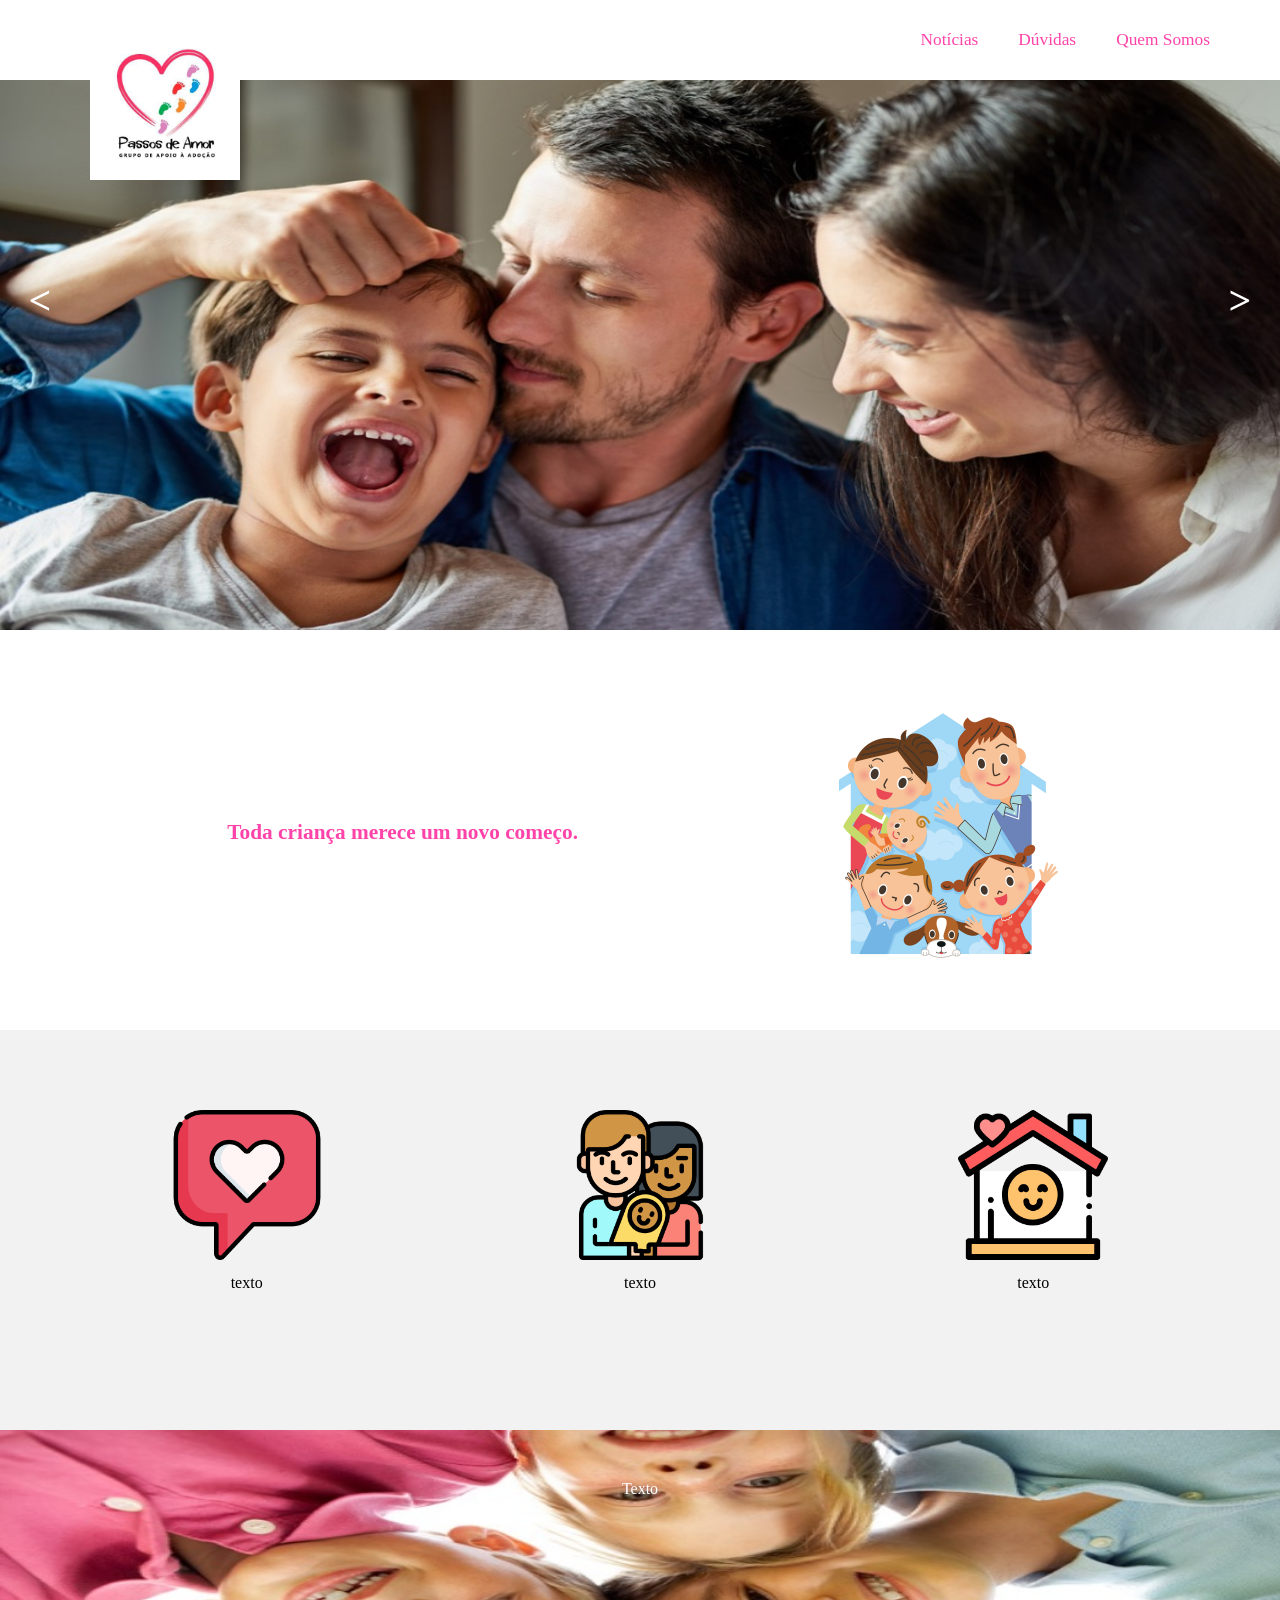
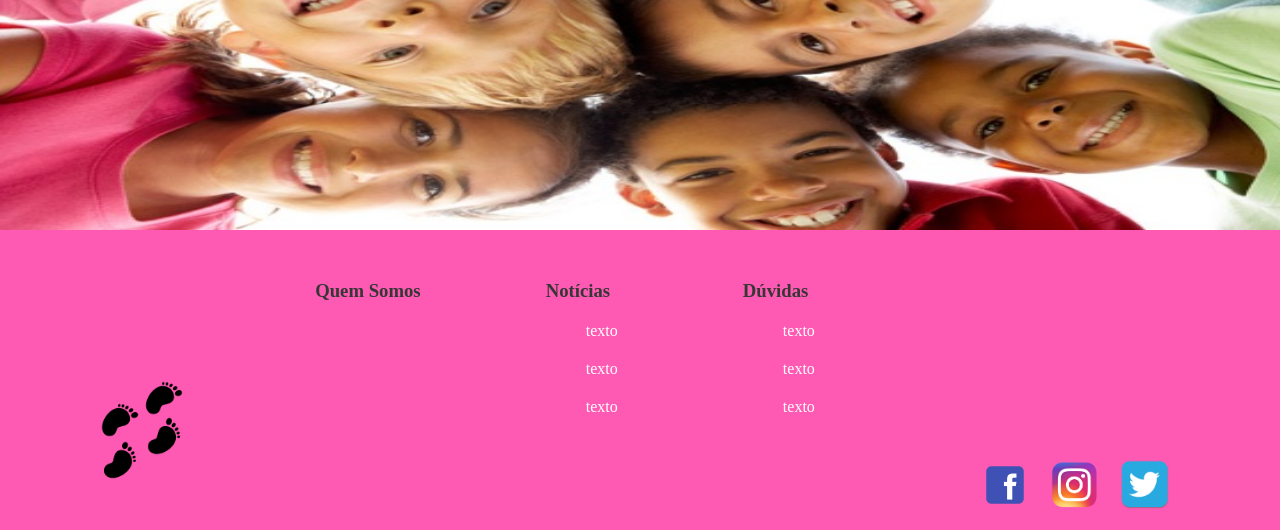
==== index.html @ 3177ad9d "projeto criado" ====
<!DOCTYPE html>
<html lang="pt-br">
	<head>
		<meta charset="utf-8">
		<title> Titulo </title>
		<meta name="author" content="Nathan">
		<meta name="keywords" content="crianças, adoção">
		<link rel="stylesheet" type="text/css" href="css/estilo.css">
		<script src="javascript/script.js"></script>
	</head>
	<body>
		<div id="interface">
			
			<!-- ### Barra de Navegação ### -->
			<header>
				<nav>
					<ol>
						<li id="item"><img src="imagens/logo.jpg"> </li>
						<li><a href=""> Notícias </a></li>
						<li><a href=""> Dúvidas </a></li>
						<li><a href=""> Quem Somos </a></li>
					</ol>
				</nav>
			</header>

			<!-- ### Cabecalho ### -->
			
			<!-- Slider -->
			<section id="slider" onmouseover="parar()" onmouseout="iniciaSlider()">

				<input type="button" value="<" id="btn1" onclick="troca(-1)">
				<input type="button" value=">" id="btn2" onclick="troca(1)">
				
			</section>

			<!-- ### Conteudo ### -->

			<!-- aulas -->
			<section id="aulas">
				

				<div class="texto">
					<p> Toda criança merece um novo começo. </p>
				</div>

				<div class="imagem">
					<img src="imagens/familia.png">
				</div>
			</section>

			<!-- plataformas -->
			<section id="plataformas">
				<div>
					<img src="imagens/coracao.png">
					<br>
					<p> texto </p>
				</div>

				<div>
					<img src="imagens/mulher.png">
					<br>
					<p> texto </p>
				</div>

				<div>
					<img src="imagens/casa.png">
					<br>
					<p> texto </p>
				</div>
			</section>

			<!-- eventos -->
			<section id="eventos">
				<p class="texto"> Texto </p>
			</section>

			<!-- ### Rodapé ### -->
			<footer>
				<ol>
					<li id="rodape_logo">
						<img src="imagens/pegada.png">
					</li>

					<li>
						<h3> Quem Somos </h3>
					</li>

					<li>
						<h3> Notícias </h3>
						<ol class="itens">
							<li>
								<a href=""> texto </a>
							</li>
							<li>
								<a href=""> texto </a>
							</li>
							<li>
								<a href=""> texto </a>
							</li>
						</ol>
					</li>

					<li>
						<h3> Dúvidas </h3>
						<ol class="itens">
							<li>
								<a href=""> texto </a>
							</li>
							<li>
								<a href=""> texto </a>
							</li>
							<li>
								<a href=""> texto </a>
							</li>
						</ol>
					</li>

					<li id="rodape_social">
						<ul>
							<li><a href=""> <img src="imagens/facebook.png"> </a></li>
							<li><a href=""> <img src="imagens/instagram.png"> </a></li>
							<li><a href=""> <img src="imagens/twitter.png"> </a></li>
						</ul>	
					</li>
				</ol>
			</footer>

		</div>
	</body>
</html>
---- css/estilo.css ----
@charset "UTF-8";
/* fonte (se necessitar) */

* {
	margin: 0px;
}

body {
	background-color: white;
}


/* ### Pagina Inicial ### */

section#paginaInicial {
	width: 100%;
	height: 600px;
	background-color: green;
}


/* #### Barra de navegacao #### */

header {
	background-color: rgba(255, 255, 255, 1);
	color: pink;
	font-size: 13pt;
	width: 100%;
	height: 80px;
	box-sizing: border-box;
	position: fixed;
	/*display: flex;*/
	top: 0px;
	padding: 30px;
}

header nav ol {
	list-style: none;
	/*
	border: 1px solid blue;
	position: absolute;
	top: 20px;
	left: 850px;
	*/
	display: flex;
	justify-content: flex-end;
	
}

header nav ol li {
	/*
	display: inline-block;
	border: 1px solid red;
	*/
	margin-right: 40px;
	
}

header nav ol li#item {
	flex-grow: 1;
	padding: 0px;
}

header nav ol li#item img {
	width: 150px;
	height: 150px;
}

header nav ol li a {
	color: rgba(255, 20, 147, 0.8);
	text-decoration: none;
}

header nav ol li a:hover {
	color: rgba(255, 69, 0, 0.8);
}

header nav ol li img {
	width: 20px;
	height: 20px;
	margin-left: 20px;
	margin-right: -20px;
}


/* #### Cabecalho #### */

section {
	background: white;
	width: 100%;
}


/* ---- slider ---- */
section#slider {
	width: 100%;
	height: 550px;
	margin-top: 80px;
	background-size: 1400px 550px;
}

section#slider input#btn1 {
	color:white;
	font:bold 30pt Verdana;
	background-color:transparent;
	border:0px;
	position: absolute;
	top:275px;
	left: 15px;
	height: 50px;
	width: 50px;
}

section#slider input#btn2 {
	color:white;
	font:bold 30pt Verdana;
	background-color:transparent;
	border:0px;
	position: absolute;
	top:275px;
	right:15px;
	height: 50px;
	width: 50px;
}


/* ---- cabecalho ---- */
div#aulas section#cabecalho {
	width: 100%;
	height: 550px;
	margin-top: 60px;
	background: url(../imagens/aulas.jpg);
	background-size: 1400px 550px;
}

div#aulas section#cabecalho section#texto_cabecalho {
	position: absolute;
	top: 200px;
	left: 100px;
	width: 400px;
	height: 200px;


	background-color: rgba(255, 255, 255, 0.5);
}

div#plataformas section#cabecalho {
	width: 100%;
	height: 550px;
	margin-top: 60px;
	background: url(../imagens/plataformas.jpg);
	background-size: 1400px 550px;
}

div#eventos section#cabecalho {
	width: 100%;
	height: 550px;
	margin-top: 60px;
	background: url(../imagens/eventos.jpg);
	background-size: 1400px 550px;
}




/* ### Conteudo ### */
section#paginaConteudo {
	width: 100%;
	height: 600px;
	box-sizing: border-box;
	padding: 0px 80px;
	background-color: rgb(220,220,220);
}

section#paginaConteudo div#conteudo {
	width: 100%;
	height: 100%;
	background-color: white;
}


/* ---- aulas ---- */
section#aulas {
	height: 400px;
	display: flex;
	justify-content: space-around;
	box-sizing: border-box;
	padding: 50px;
	color: black;
	background-color: white;
}

section#aulas div.imagem {
	margin-top: 30px;
	margin-left: -70px;
}

section#aulas div.imagem img {
	width: 250px;
	height: 250px;
}

section#aulas div.texto {
	margin-top: 140px;
	padding-left: 20px;
}

section#aulas div.texto p {
	color: rgba(255, 20, 147, 0.8);
	font-weight: bold;
	font-size: 16pt;
}

section#aulasPrincipal {
	width: 100%;
	height: 700px;
	box-sizing: border-box;
	padding: 60px;
	background-color: white;
}

section#paginaConteudo div.aulasConteudo {
	width: 100%;
	height: 300px;
	display: flex;
	justify-content: space-around;
	box-sizing: border-box;
	padding: 40px 25px;
	background-color: white;
}

section#paginaConteudo div.aulasConteudo div img {
	width: 150px;
	height: 150px;
	border-radius: 75px;
}


/* ---- plataformas ---- */
section#plataformas {
	height: 400px;
	display: flex;
	justify-content: space-around;
	box-sizing: border-box;
	padding: 50px;
	padding-top: 80px;
	/* background: linear-gradient(to top ,rgba(135,206,235), white); */
	background-color: rgba(0, 0, 0, 0.05);
}

section#plataformas div img {
	width: 150px;
	height: 150px;
	 /* border-radius: 75px; */
}

section#plataformas div p {
	padding: 10px;
	text-align: center;
}

section#paginaConteudo div.plataformasConteudo {
	width: 100%;
	height: 300px;
	display: flex;
	justify-content: space-around;
	box-sizing: border-box;
	padding: 40px 25px;
	background-color: white;
}

section#paginaConteudo div.plataformasConteudo div {
	display: flex;
	justify-content: space-around;
	padding: 0px 15px;

}

section#paginaConteudo div.plataformasConteudo div img {
	width: 75%;
	height: 100%;
}

section#paginaConteudo div.plataformasConteudo div img:hover {
	filter: blur(2px);
}


/* ---- eventos ---- */
section#eventos {
	height: 400px;
	display: flex;
	justify-content: center;
	background-image: url('../imagens/roda.jpg');
	background-size: 1400px 400px;
	box-sizing: border-box;
	padding: 50px;
}

section#eventos p.texto {
	color: white;
}


/* #### Rodapé #### */

footer {
	background-color: rgba(255, 20, 147, 0.7);
	width: 100%;
	height: 300px;
	box-sizing: border-box;
	padding: 50px;
}

footer ol {
	list-style: none;
	display: flex;
	justify-content: space-between;
	color: white;
	height: 100%;
	/* border: 1px solid red; */
}

/* 
footer ol#logo_centro {
	display: flex;
	vertical-align: center;
}
*/

footer ol li {
	margin-right: 40px;
}

footer ol li#rodape_logo img {
	width: 100px;
	height: 100px;
}

footer ol li h3 {
	color: #363636;
}

footer ol li ol.itens {
	list-style: none;
	display: block;
}

footer ol li ol.itens li {
	margin: 20px 0px;
}

footer ol li ol.itens li a {
	color: white;
	text-decoration: none;
}

footer ol li ol.itens li a:hover {
	color: rgba(255, 69, 0, 0.8);
}

footer ol li#rodape_logo {
	margin-top: 100px;
}

footer ol li#rodape_social {
	margin-top: 180px;
}

footer ol li#rodape_social ul {
	list-style: none;
	display: flex;
	justify-content: space-around;
}

footer ol li#rodape_social ul li {
	margin-right: 20px;
}

footer ol li#rodape_social ul li a img {
	width: 50px;
	height: 50px;
}


/* ### Videos ### */

section#paginaInicial video#videoPaginaInicial {
	min-width: 500px;
	min-height: 700px;
}
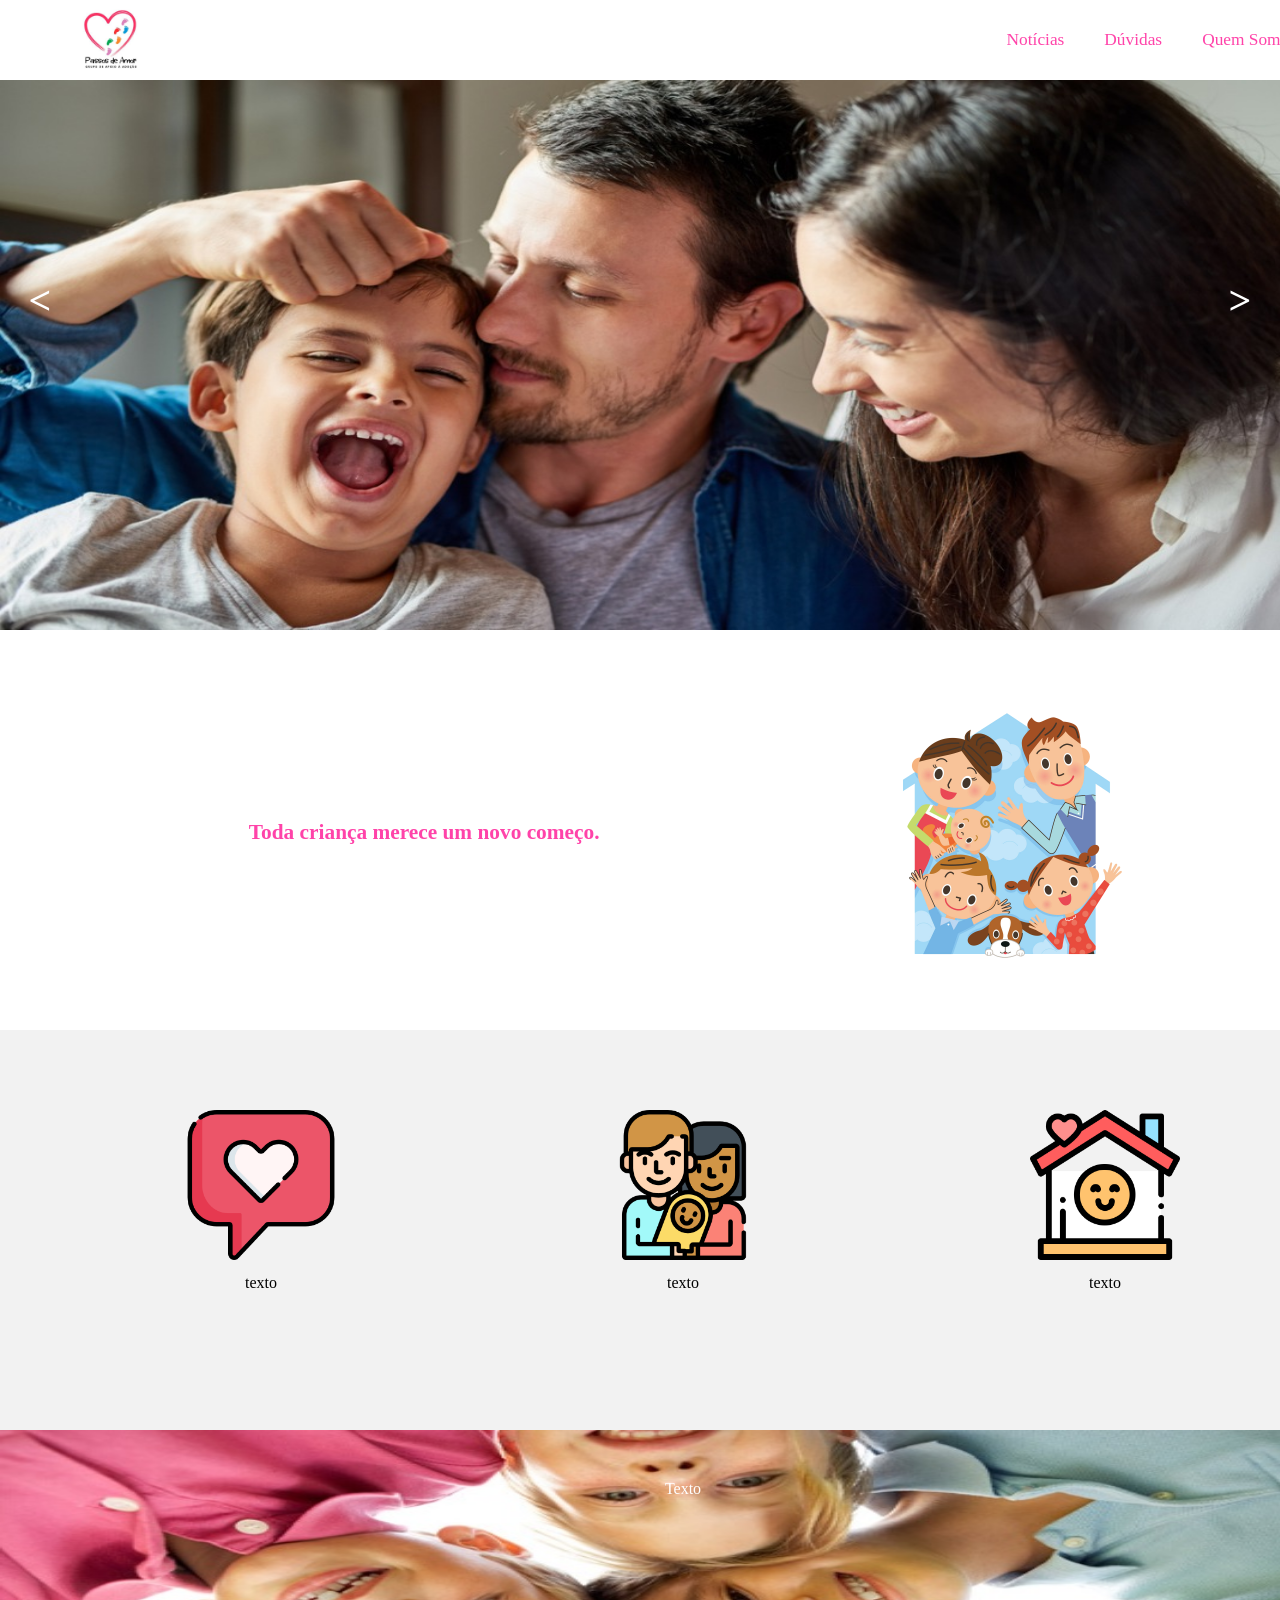
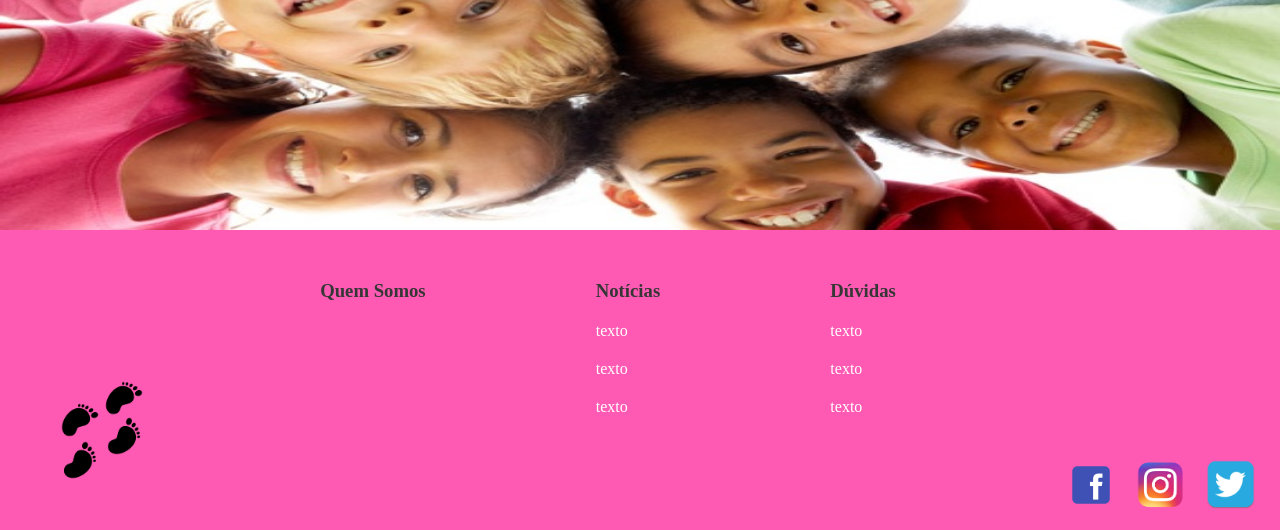
==== commit 1534af86: "adição do parallax" ====
--- a/index.html
+++ b/index.html
@@ -6,6 +6,7 @@
 		<meta name="author" content="Nathan">
 		<meta name="keywords" content="crianças, adoção">
 		<link rel="stylesheet" type="text/css" href="css/estilo.css">
+		<link rel="stylesheet" href="css/estiloPrincipal.css">
 		<script src="javascript/script.js"></script>
 	</head>
 	<body>
@@ -15,7 +16,7 @@
 			<header>
 				<nav>
 					<ol>
-						<li id="item"><img src="imagens/logo.jpg"> </li>
+						<li id="item"><a href="paginas/parallax.html"><img src="imagens/logo.jpg"></a> </li>
 						<li><a href=""> Notícias </a></li>
 						<li><a href=""> Dúvidas </a></li>
 						<li><a href=""> Quem Somos </a></li>
--- a/css/estilo.css
+++ b/css/estilo.css
@@ -3,9 +3,11 @@
 
 * {
 	margin: 0px;
+	padding: 0px;
 }
 
 body {
+	width: 1366px;
 	background-color: white;
 }
 
@@ -20,15 +22,21 @@
 
 
 /* #### Barra de navegacao #### */
+
+div#interface{
+	width: 1366px;
+	margin: 0;
+	padding: 0;
+}
 
 header {
 	background-color: rgba(255, 255, 255, 1);
 	color: pink;
 	font-size: 13pt;
-	width: 100%;
+	width: 1366px;
 	height: 80px;
 	box-sizing: border-box;
-	position: fixed;
+	position: absolute;
 	/*display: flex;*/
 	top: 0px;
 	padding: 30px;
@@ -62,8 +70,11 @@
 }
 
 header nav ol li#item img {
-	width: 150px;
-	height: 150px;
+	position: absolute;
+	top: 0;
+	left: 50px;
+	width: 80px;
+	height: 80px;
 }
 
 header nav ol li a {
@@ -96,7 +107,7 @@
 	width: 100%;
 	height: 550px;
 	margin-top: 80px;
-	background-size: 1400px 550px;
+	background-size: 1366px 550px;
 }
 
 section#slider input#btn1 {
@@ -130,7 +141,7 @@
 	height: 550px;
 	margin-top: 60px;
 	background: url(../imagens/aulas.jpg);
-	background-size: 1400px 550px;
+	background-size: 1366px 550px;
 }
 
 div#aulas section#cabecalho section#texto_cabecalho {
@@ -149,7 +160,7 @@
 	height: 550px;
 	margin-top: 60px;
 	background: url(../imagens/plataformas.jpg);
-	background-size: 1400px 550px;
+	background-size: 1366px 550px;
 }
 
 div#eventos section#cabecalho {
@@ -157,158 +168,22 @@
 	height: 550px;
 	margin-top: 60px;
 	background: url(../imagens/eventos.jpg);
-	background-size: 1400px 550px;
-}
-
-
-
-
-/* ### Conteudo ### */
-section#paginaConteudo {
-	width: 100%;
-	height: 600px;
-	box-sizing: border-box;
-	padding: 0px 80px;
-	background-color: rgb(220,220,220);
-}
-
-section#paginaConteudo div#conteudo {
-	width: 100%;
-	height: 100%;
-	background-color: white;
-}
-
-
-/* ---- aulas ---- */
-section#aulas {
-	height: 400px;
-	display: flex;
-	justify-content: space-around;
-	box-sizing: border-box;
-	padding: 50px;
-	color: black;
-	background-color: white;
-}
-
-section#aulas div.imagem {
-	margin-top: 30px;
-	margin-left: -70px;
-}
-
-section#aulas div.imagem img {
-	width: 250px;
-	height: 250px;
-}
-
-section#aulas div.texto {
-	margin-top: 140px;
-	padding-left: 20px;
-}
-
-section#aulas div.texto p {
-	color: rgba(255, 20, 147, 0.8);
-	font-weight: bold;
-	font-size: 16pt;
-}
-
-section#aulasPrincipal {
-	width: 100%;
-	height: 700px;
-	box-sizing: border-box;
-	padding: 60px;
-	background-color: white;
-}
-
-section#paginaConteudo div.aulasConteudo {
-	width: 100%;
-	height: 300px;
-	display: flex;
-	justify-content: space-around;
-	box-sizing: border-box;
-	padding: 40px 25px;
-	background-color: white;
-}
-
-section#paginaConteudo div.aulasConteudo div img {
-	width: 150px;
-	height: 150px;
-	border-radius: 75px;
-}
-
-
-/* ---- plataformas ---- */
-section#plataformas {
-	height: 400px;
-	display: flex;
-	justify-content: space-around;
-	box-sizing: border-box;
-	padding: 50px;
-	padding-top: 80px;
-	/* background: linear-gradient(to top ,rgba(135,206,235), white); */
-	background-color: rgba(0, 0, 0, 0.05);
-}
-
-section#plataformas div img {
-	width: 150px;
-	height: 150px;
-	 /* border-radius: 75px; */
-}
-
-section#plataformas div p {
-	padding: 10px;
-	text-align: center;
-}
-
-section#paginaConteudo div.plataformasConteudo {
-	width: 100%;
-	height: 300px;
-	display: flex;
-	justify-content: space-around;
-	box-sizing: border-box;
-	padding: 40px 25px;
-	background-color: white;
-}
-
-section#paginaConteudo div.plataformasConteudo div {
-	display: flex;
-	justify-content: space-around;
-	padding: 0px 15px;
-
-}
-
-section#paginaConteudo div.plataformasConteudo div img {
-	width: 75%;
-	height: 100%;
-}
-
-section#paginaConteudo div.plataformasConteudo div img:hover {
-	filter: blur(2px);
-}
-
-
-/* ---- eventos ---- */
-section#eventos {
-	height: 400px;
-	display: flex;
-	justify-content: center;
-	background-image: url('../imagens/roda.jpg');
-	background-size: 1400px 400px;
-	box-sizing: border-box;
-	padding: 50px;
-}
-
-section#eventos p.texto {
-	color: white;
-}
+	background-size: 1366px 550px;
+}
+
 
 
 /* #### Rodapé #### */
 
 footer {
+	clear: both;
+	margin: 0;
 	background-color: rgba(255, 20, 147, 0.7);
-	width: 100%;
+	width: 1366px;
 	height: 300px;
 	box-sizing: border-box;
+	margin-bottom: 0;
+	bottom: 0;
 	padding: 50px;
 }
 
--- a/css/estiloPrincipal.css
+++ b/css/estiloPrincipal.css
@@ -0,0 +1,159 @@
+@charset "UTF-8";
+
+/* ### Conteudo ### */
+section#paginaConteudo {
+	width: 100%;
+	height: 600px;
+	box-sizing: border-box;
+	padding: 0px 80px;
+	background-color: rgb(220,220,220);
+}
+
+section#paginaConteudo div#conteudo {
+	width: 100%;
+	height: 100%;
+	background-color: white;
+}
+
+
+/* ---- aulas ---- */
+section#aulas {
+	height: 400px;
+	display: flex;
+	justify-content: space-around;
+	box-sizing: border-box;
+	padding: 50px;
+	color: black;
+	background-color: white;
+}
+
+section#aulas div.imagem {
+	margin-top: 30px;
+	margin-left: -70px;
+}
+
+section#aulas div.imagem img {
+	width: 250px;
+	height: 250px;
+}
+
+section#aulas div.texto {
+	margin-top: 140px;
+	padding-left: 20px;
+}
+
+section#aulas div.texto p {
+	color: rgba(255, 20, 147, 0.8);
+	font-weight: bold;
+	font-size: 16pt;
+}
+
+section#aulasPrincipal {
+	width: 100%;
+	height: 700px;
+	box-sizing: border-box;
+	padding: 60px;
+	background-color: white;
+}
+
+section#paginaConteudo div.aulasConteudo {
+	width: 100%;
+	height: 300px;
+	display: flex;
+	justify-content: space-around;
+	box-sizing: border-box;
+	padding: 40px 25px;
+	background-color: white;
+}
+
+section#paginaConteudo div.aulasConteudo div img {
+	width: 150px;
+	height: 150px;
+	border-radius: 75px;
+}
+
+
+/* ---- plataformas ---- */
+section#plataformas {
+	height: 400px;
+	display: flex;
+	justify-content: space-around;
+	box-sizing: border-box;
+	padding: 50px;
+	padding-top: 80px;
+	/* background: linear-gradient(to top ,rgba(135,206,235), white); */
+	background-color: rgba(0, 0, 0, 0.05);
+}
+
+section#plataformas div img {
+	width: 150px;
+	height: 150px;
+	 /* border-radius: 75px; */
+}
+
+section#plataformas div p {
+	padding: 10px;
+	text-align: center;
+}
+
+section#paginaConteudo div.plataformasConteudo {
+	width: 100%;
+	height: 300px;
+	display: flex;
+	justify-content: space-around;
+	box-sizing: border-box;
+	padding: 40px 25px;
+	background-color: white;
+}
+
+section#paginaConteudo div.plataformasConteudo div {
+	display: flex;
+	justify-content: space-around;
+	padding: 0px 15px;
+
+}
+
+section#paginaConteudo div.plataformasConteudo div img {
+	width: 75%;
+	height: 100%;
+}
+
+section#paginaConteudo div.plataformasConteudo div img:hover {
+	filter: blur(2px);
+}
+
+
+/* ---- eventos ---- */
+section#eventos {
+	height: 400px;
+	display: flex;
+	justify-content: center;
+	background-image: url('../imagens/roda.jpg');
+	background-size: 1366px 400px;
+	box-sizing: border-box;
+	padding: 50px;
+}
+
+section#eventos p.texto {
+	color: white;
+}
+
+
+.paginaPrincipal {
+    width: 100%;
+}
+
+.videoPaginaInicial video {
+    width: 100%;
+}
+
+#conteudo {
+	position: absolute;
+	border-radius: 10px;
+	top: 100px;
+	left: 535px;
+	width: 350px;
+	height: 400px;
+
+	background-color: rgba(255, 255, 255, 0.9);
+}
